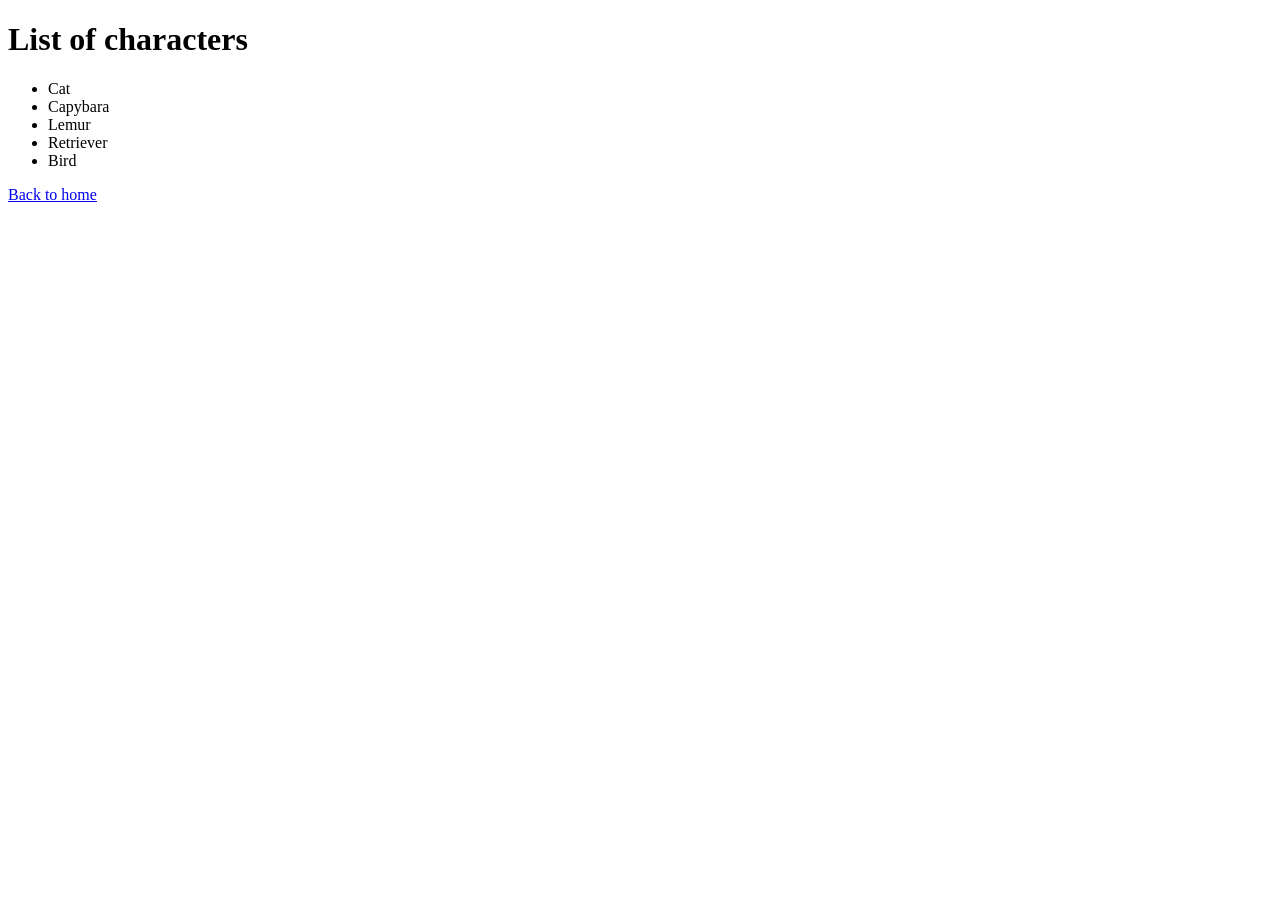
==== Characters.html @ 31234f56 "Link to pages" ====
<!DOCTYPE html>
<html lang="en">
    <head>
        <meta charset="UTF-8">
        <meta name="describtion" content="Short describtion about main characters">
        <title>characters</title>
    </head>
    <body>
    <h1>List of characters</h1>
    <ul>
        <li>Cat</li>
        <li>Capybara</li>
        <li>Lemur</li>
        <li>Retriever</li>
        <li>Bird</li>
    </ul>
    <footer>
        <a href="index.html">Back to home</a>
    </footer>
</body>
</html>
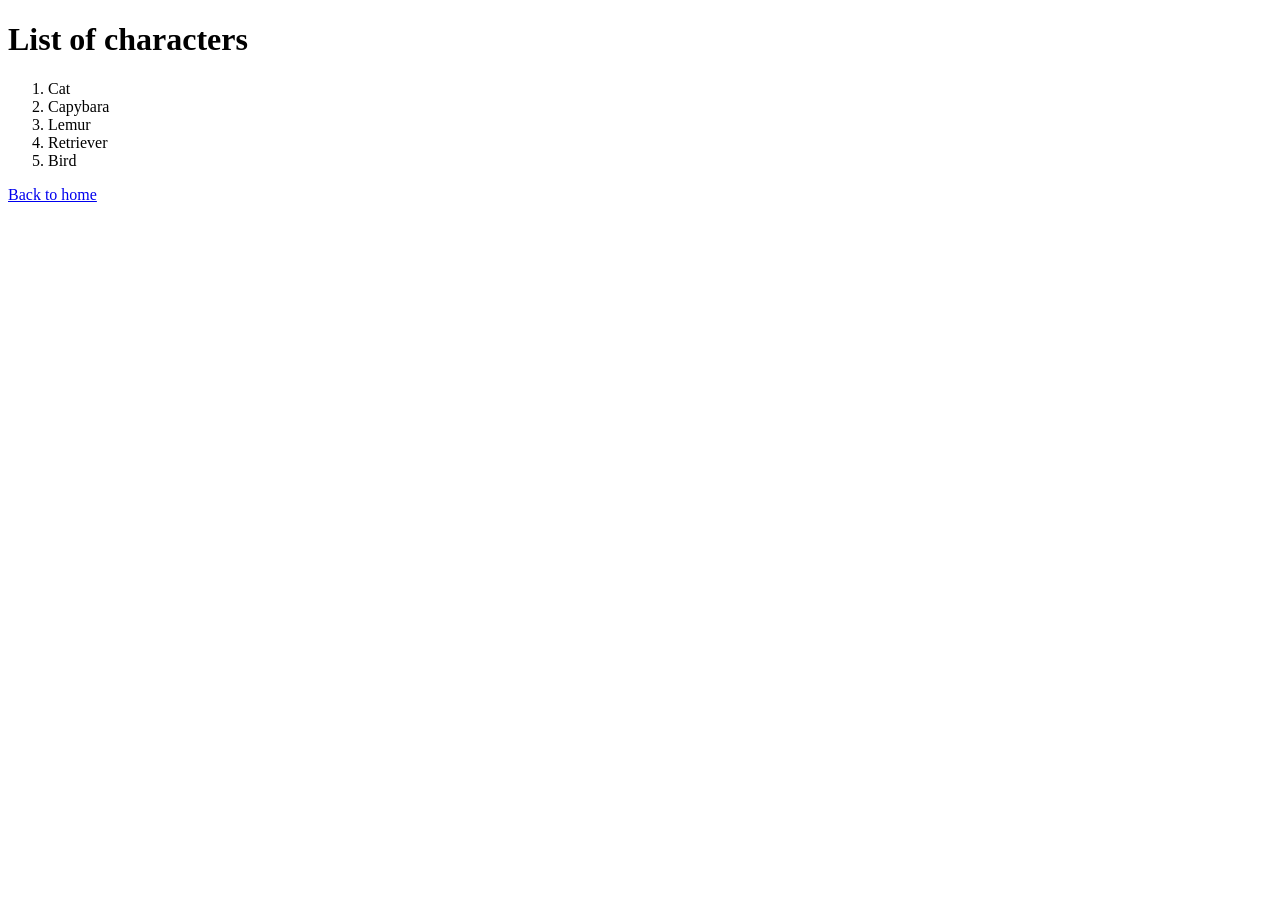
==== commit 0cfb0acb: "add img" ====
--- a/Characters.html
+++ b/Characters.html
@@ -7,13 +7,13 @@
     </head>
     <body>
     <h1>List of characters</h1>
-    <ul>
+    <ol>
         <li>Cat</li>
         <li>Capybara</li>
         <li>Lemur</li>
         <li>Retriever</li>
         <li>Bird</li>
-    </ul>
+    </ol>
     <footer>
         <a href="index.html">Back to home</a>
     </footer>
